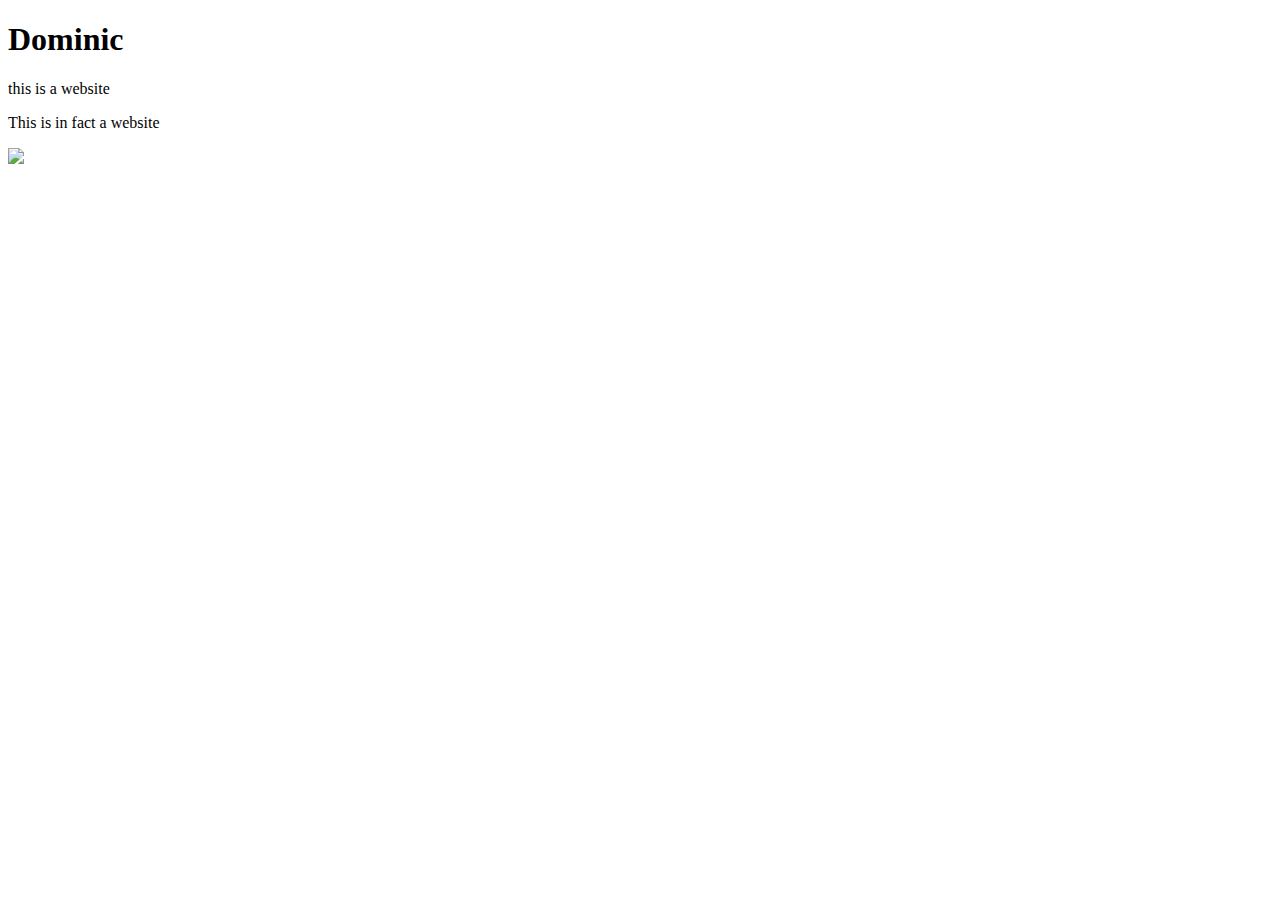
==== index.html @ 4ee0994e "Commit" ====
<!DOCTYPE html>
<html>
    <head>
    </head>
    <body>
        <h1>Dominic</h1>
        <p>this is a website</p>
        <p>This is in fact a website</p>
        <img src="https://encrypted-tbn0.gstatic.com/images?q=tbn:ANd9GcQrepc_MOqOFux3XPEgICQndSI3GmvKhnEYRH4g215tcNF52H1s">
        
    </body>
</html>
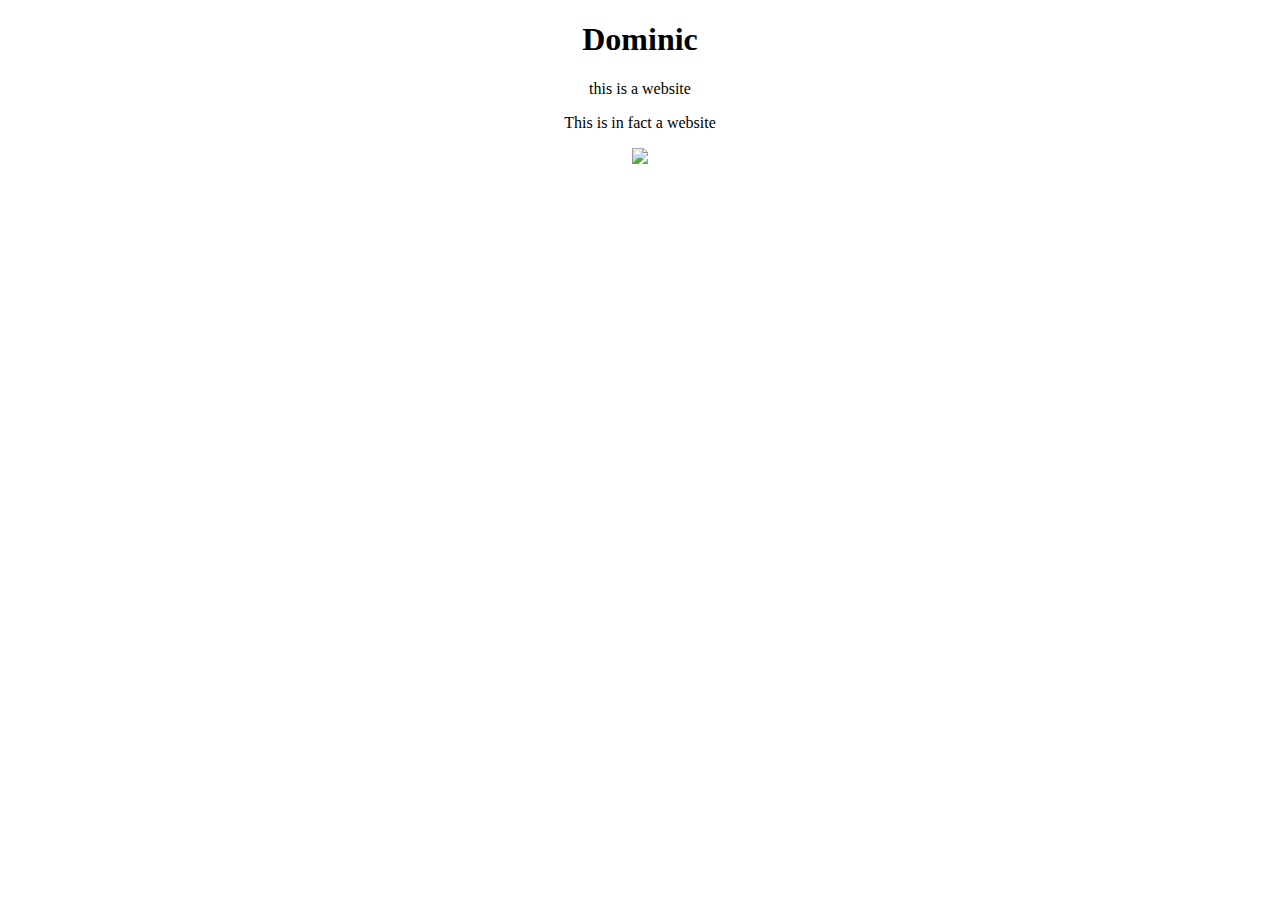
==== commit c4c64e5e: "Personal website styles" ====
--- a/index.html
+++ b/index.html
@@ -1,6 +1,7 @@
 <!DOCTYPE html>
 <html>
     <head>
+        <link rel="stylesheet" href="style.css" />
     </head>
     <body>
         <h1>Dominic</h1>
--- a/style.css
+++ b/style.css
@@ -0,0 +1,5 @@
+img {width: 500px;}
+body {text-align: center;
+      font-family:"Times New Roman";
+     }
+     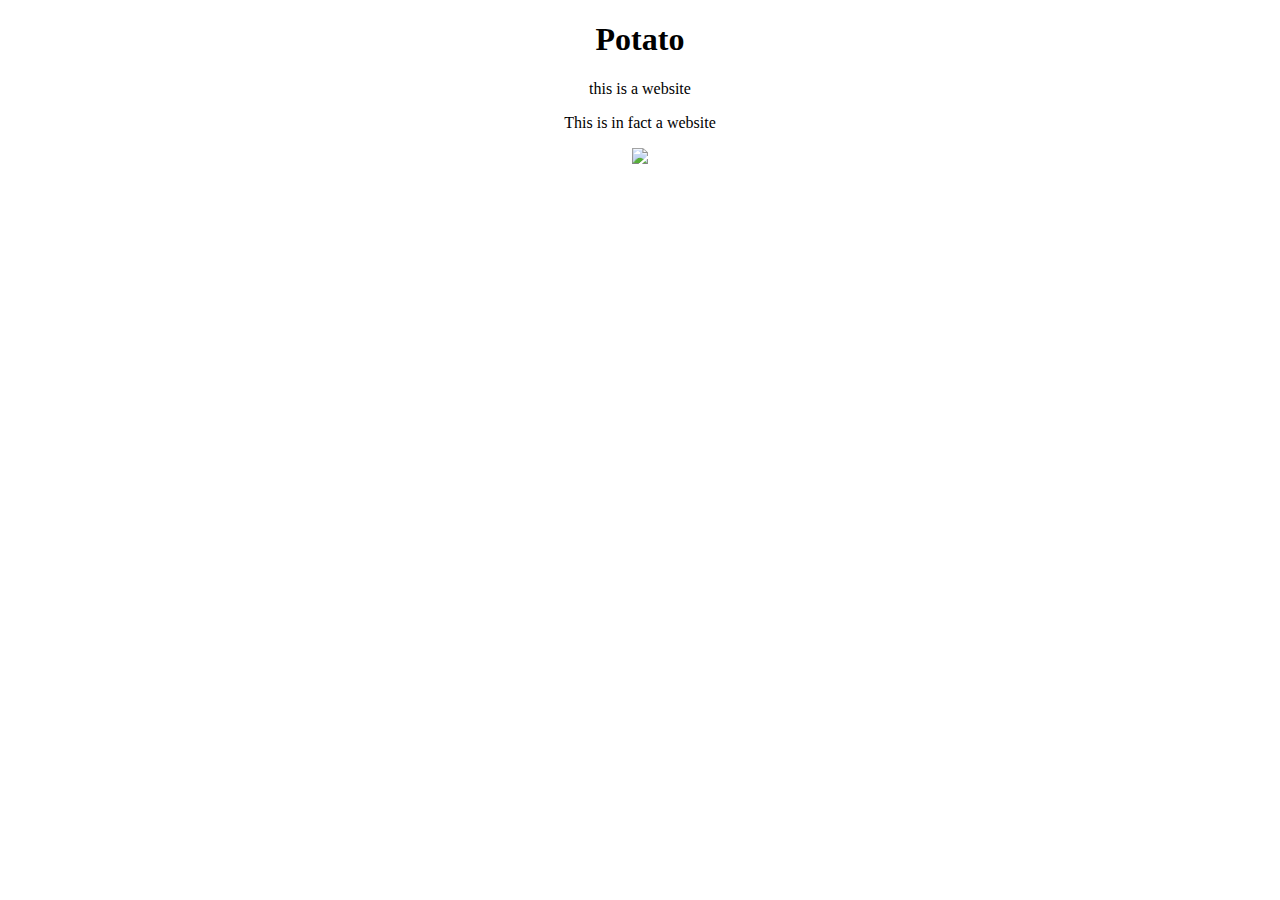
==== commit 48456a7c: "potato exit" ====
--- a/index.html
+++ b/index.html
@@ -4,7 +4,7 @@
         <link rel="stylesheet" href="style.css" />
     </head>
     <body>
-        <h1>Dominic</h1>
+        <h1>Potato</h1>
         <p>this is a website</p>
         <p>This is in fact a website</p>
         <img src="https://encrypted-tbn0.gstatic.com/images?q=tbn:ANd9GcQrepc_MOqOFux3XPEgICQndSI3GmvKhnEYRH4g215tcNF52H1s">
